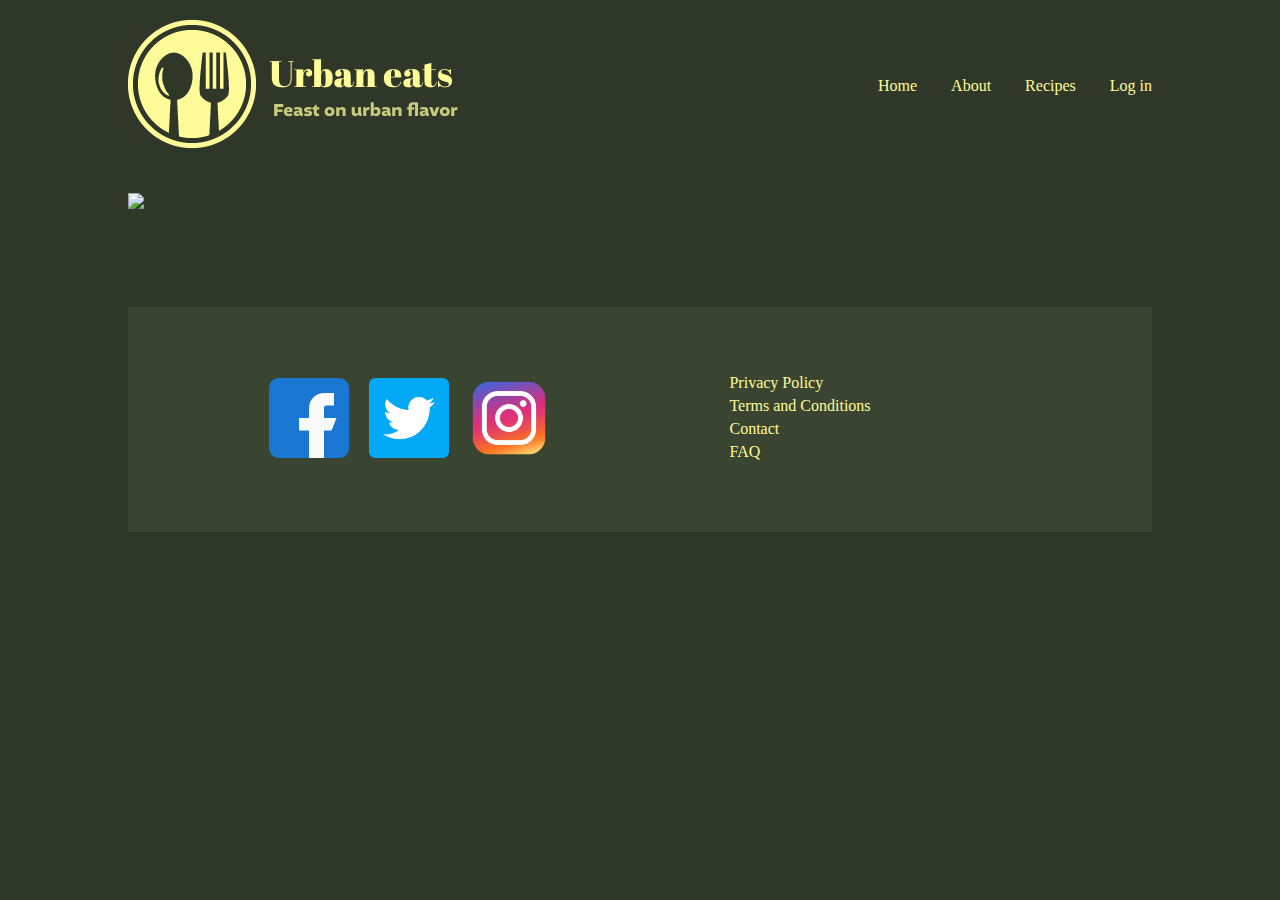
==== post/index.html @ 789720ad "." ====
<!DOCTYPE html>
<html lang="en">
<head>
    <meta charset="UTF-8">
    <meta name="viewport" content="width=device-width, initial-scale=1.0">
    <meta name="description" content="Urban Eats is a website that provides recipes for people who want to cook at home.">
    <title>Urban eats blog post</title>
    <link rel="stylesheet" href="../css/styles.css">
    <link rel="preconnect" href="https://fonts.googleapis.com">
    <link rel="preconnect" href="https://fonts.gstatic.com" crossorigin>
    <link href="https://fonts.googleapis.com/css2?family=Abril+Fatface&display=swap" rel="stylesheet">
    <script type="module" src="../js/shared.js"></script>
    <script type="module" src="../js/blog.js"></script>
</head>
<body>
    <div class="wrapper">

        <header>
            <nav id="primary-nav">
                <a href="../index.html"><img src="../logo/P-Logo.png" id="logo" alt="Urban Eats Logo"></a>
                <a href="../index.html"><img src="../logo/S-Logo 2.png" id="logo-small" alt="Urban Eats Logo"></a>
                <ul>
                    <li><a href="../index.html">Home</a></li>
                    <li><a href="./about.html">About</a></li>
                    <li><a href="./recipes.html">Recipes</a></li>
                    <li id="login-nav"><a href="../account/login.html">Log in</a></li>
                    <li id="logout-nav"><a href="../account/logout.html">Log out</a></li>
                    <li class="create-button">
                        <a href="./edit.html">
                            <img src="../icons/add.png" />
                        </a>
                    </li>
                </ul>
            </nav>
    
            <nav role="navigation" id="hamburger-menu">
                <a href="../index.html"><img src="../logo/S-Logo 2.png" id="logo-small" alt="Urban Eats Logo"></a>
                <div id="menuToggle">
                    <input type="checkbox" />
                    <span></span>
                    <span></span>
                    <span></span>
                    <ul id="menu">
                        <a href="../index.html"><li>Home</li></a>
                        <a href="./about.html"><li>About</li></a>
                        <a href="./recipes.html"><li>Recipes</li></a>
                        <a href="../account/login.html" id="login-nav"><li>Log in</li></a>
                        <a href="../account/logout.html" id="logout-nav"><li>Log out</li></a>
                    </ul>
                </div>
            </nav>
        </header>

    <div class="blog-wrapper">
    <section>
        <div class="buttons-nothidden admin-buttons">
            <a href="./edit.html" class="edit-button"><button class="button-style green">Edit post</button></a>
            <button class="button-style red">Delete post</button>
        </div>
        <h1 id="blog-post-title"></h1>
        <p id="date-published"></p>
        <img src="#" id="recipe-img">
        <p id="recipe-content"></p>
    </section>
    
    <section>
        <div class="hidden admin-buttons">
            <a href="./edit.html" class="edit-button"><button class="button-style green">Edit post</button></a>
            <button class="button-style red">Delete post</button>
        </div>
            <div id="chef-section">
                <img src="#" alt="" id="chef-img">
                <div id="author-section">
                    <h4 id="author-name"></h4>
                    <p id="author-description"></p>
            </div>
        </div>
    </section>
    </div>

    <footer>
        <div class="social-media">
            <a href="https://www.facebook.com"><img src="../icons/facebook.png" alt="Facebook"></a>
            <a href="https://www.twitter.com"><img src="../icons/twitter.png" alt="Twitter"></a>
            <a href="https://www.instagram.com"><img src="../icons/instagram.png" alt="Instagram"></a>
        </div>
        <div class="documents">
            <ul>
                <li><a href="./privacy-policy.html">Privacy Policy</a></li>
                <li><a href="./terms-and-conditions.html">Terms and Conditions</a></li>
                <li><a href="./contact.html">Contact</a></li>
                <li><a href="./faq.html">FAQ</a></li>
            </ul>
        </div>
    </footer>
    </div>

</body>
</html>
---- css/styles.css ----
.wrapper {
  background-color: #2f3828;
  max-width: 100%;
  margin-left: 10vw;
  margin-right: 10vw;
  padding: 0;
}

body {
  background-color: #2f3828;
  margin: 0;
}

/* home page */

header nav {
  max-width: 100%;
  display: flex;
  justify-content: space-between;
  align-items: center;
  padding: 20px 0;
}

header nav ul li {
  list-style: none;
  font-family: montserrat;
  display: inline;
  gap: 15px;
  text-wrap: nowrap;
  padding-left: 30px;
}

nav a {
  text-decoration: none;
  color: #fffb99;
}

nav a:hover {
  text-decoration: underline;
}

#login-nav {
  display: none;
}

#logout-nav {
  display: none;
}

body.logged-in #logout-nav {
  display: inline;
}

body.logged-out #login-nav {
  display: inline;
}

body:not(.logged-in) .create-button {
  display: none;
}

.slideshow-container {
  width: 100%;
  height: 300px;
  margin-bottom: 80px;
  overflow: hidden;
  position: relative;
}

.slideshow {
  width: 100%;
  height: 100%;
  margin: 0 auto;
  position: relative;
  transition: transform 0.5s;
}

.slideshow div {
  position: absolute;
  width: 100%;
  height: 100%;

  display: flex;
  justify-content: center;
  align-items: center;
}

.slideshow div h1 {
  font-family: abril fatface;
  color: #fffb99;
  text-align: center;
  position: absolute;
  top: 40%;
  width: 100%;
  display: none;
}

@media (hover:none) { 
    /* custom css for "touch targets to show banner title" */
    .slideshow div h1 {
        display: inline;
    }

    .slideshow div div {
        height: 100%;
        width: 100%;
        background-color: rgba(0, 0, 0, 0.5);
        margin: 0;
        cursor: pointer;
    }
}

.slideshow-container:hover .slideshow div h1 {
  display: inline;
}

.slideshow-container:hover .slideshow div div {
  height: 100%;
  width: 100%;
  background-color: rgba(0, 0, 0, 0.5);
  margin: 0;
  cursor: pointer;
}

.slideshow img {
  width: 100%;
  min-height: 100%;
  float: left;
  display: inline;
  position: absolute;
  object-fit: cover;
}

#prev,
#next {
  position: absolute;
  z-index: 100;
  display: block;
  top: 120px;
  width: 40px;
  height: 40px;
  text-indent: -9999px;
}

#prev {
  left: 20px;
  background: url("../icons/arrow-left.png");
  background-size: 40px 40px;
  background-repeat: no-repeat;
}

#next {
  right: 20px;
  background: url("../icons/arrow-right.png");
  background-size: 40px 40px;
  background-repeat: no-repeat;
}

.h1-center {
  font-family: abril fatface;
  color: #fffb99;
  text-align: center;
  margin-bottom: 20px;
}

.grid-layout {
  display: grid;
  grid-template-columns: repeat(3, 1fr);
  justify-content: space-between;
  max-width: 100%;
  overflow: hidden;

  gap: 20px;
}

.grid-item {
  justify-items: center;
  text-align: center;
  padding: 10px;
}

.grid-item img {
  width: 80%;
  height: 80%;

  object-fit: cover;

  border-radius: 15px;
  padding-bottom: 5px;
}

.clickable {
  cursor: pointer;
}

.clickable:hover {
  background-color: rgba(0, 0, 0, 0.5);
  border-radius: 20px;
}

.button-style {
  background-color: #fffb99;
  color: #2f3828;
  border: none;
  padding: 10px 20px;
  text-align: center;
  text-decoration: none;
  display: inline-block;
  font-size: 16px;
  margin: 4px 2px;
  cursor: pointer;
  border-radius: 15px;

  font-family: montserrat;
  font-weight: normal;
}

footer {
  margin-top: 50px;
  height: 25vh;
  width: 100%;

  padding: 0;

  background-color: #394530;

  display: grid;
  grid-template-columns: auto auto;
}

.social-media {
  display: flex;
  justify-content: center;
  align-items: center;
  gap: 20px;
}

.social-media img {
  max-width: 80px;
}

.documents {
  display: flex;
  justify-content: left;
  align-items: center;
}

.documents li {
  list-style: none;
  padding-bottom: 5px;
}

.documents li a {
  text-decoration: none;
  color: #fffb99;
}

.documents li a:hover {
  text-decoration: underline;
}

#logo-small {
  display: none;
}

#hamburger-menu {
  display: none;
}

@media (max-width: 1055px) {
  .grid-layout {
    grid-template-columns: repeat(2, 1fr);
  }

  .slideshow-container {
    height: 200px;
  }

  #next,
  #prev {
    top: 80px;
  }

  #logo-small {
    display: none;
  }
}

@media (max-width: 930px) {
  #logo {
    width: 200px;
  }

  .slideshow-container {
    height: 150px;
  }

  #next,
  #prev {
    top: 60px;
  }

  .social-media img {
    max-width: 60px;
  }

  #logo-small {
    display: none;
  }
}

@media (max-width: 780px) {
  .grid-layout {
    grid-template-columns: 1fr;
  }

  .social-media img {
    max-width: 40px;

    display: block;
  }

  .grid-item {
    text-align: center;

    display: flex;
    justify-content: center;
    align-items: center;
    flex-direction: column;
  }

  .grid-item img {
    width: 70%;
    height: 70%;
    display: block;
  }

  #logo {
    display: none;
  }

  #logo-small {
    display: block;
    width: 50px;
    
  }
}

@media (max-width: 580px) {
  .social-media img {
    max-width: 30px;
  }

  #logo-small {
    display: none;
  }

  #primary-nav {
    display: none;
  }

  #hamburger-menu {
    display: block;
  }


  #menuToggle {
    display: block;
    position: relative;
    top: 0;
    left: 90%;

    z-index: 200;

    -webkit-user-select: none;
    user-select: none;
  }

  #menuToggle a {
    text-decoration: none;
    color: #232323;

    transition: color 0.3s ease;
  }

  #menuToggle a:hover {
    color: tomato;
  }

  #menuToggle input {
    display: block;
    width: 40px;
    height: 32px;
    position: absolute;
    top: -7px;
    left: -5px;

    cursor: pointer;

    opacity: 0;
    z-index: 2;

    -webkit-touch-callout: none;
  }

  #menuToggle span {
    display: block;
    width: 33px;
    height: 4px;
    margin-bottom: 5px;
    position: relative;

    background: #cdcdcd;
    border-radius: 3px;

    z-index: 1;

    transform-origin: 4px 0px;

    transition: transform 0.5s cubic-bezier(0.77, 0.2, 0.05, 1),
      background 0.5s cubic-bezier(0.77, 0.2, 0.05, 1), opacity 0.55s ease;
  }

  #menuToggle span:first-child {
    transform-origin: 0% 0%;
  }

  #menuToggle span:nth-last-child(2) {
    transform-origin: 0% 100%;
  }

  #menuToggle input:checked ~ span {
    opacity: 1;
    transform: rotate(45deg) translate(-2px, -1px);
    background: #232323;
  }

  #menuToggle input:checked ~ span:nth-last-child(3) {
    opacity: 0;
    transform: rotate(0deg) scale(0.2, 0.2);
  }

  #menuToggle input:checked ~ span:nth-last-child(2) {
    transform: rotate(-45deg) translate(0, -1px);
  }

  #menu {
    position: absolute;
    width: 300px;
    margin: -50px 0 0 -100px;
    padding: 50px;
    padding-top: 125px;

    background: #ededed;
    list-style-type: none;
    -webkit-font-smoothing: antialiased;

    transform-origin: 0% 0%;
    transform: translate(100%, 0);

    transition: transform 0.5s cubic-bezier(0.77, 0.2, 0.05, 1);
  }

  #menu li {
    padding: 10px 0;
    font-size: 22px;
    display: list-item;
  }

  #menuToggle input:checked ~ ul {
    transform: none;
  }
}


/* Blog page */

#recipe-img {
  max-width: 100%;
  max-width: auto;
  max-height: 600px;
  object-fit: fill;
  object-position: center;
}

#chef-img {
  max-width: 100%;
  max-width: auto;
  max-height: 350px;
  object-fit: fill;
  object-position: center;

  margin-top: 60px;
}

.blog-wrapper {
  display: grid;
  grid-template-columns: 3fr 1fr;
  gap: 50px;
}
#recipe-title,
#date-published,
#recipe-content,
#author-description,
#ingredients {
  font-family: montserrat;
  color: #fffb99;
  text-align: left;
  margin-bottom: 20px;
}

#recipe-title,
#blog-post-title,
#author-name {
  font-family: abril fatface;
  color: #fffb99;
  text-align: left;
  margin-bottom: 20px;
}

.red {
  background-color: #f00;
  color: white;
}

.green {
  background-color: #0f0;
  color: black;
}

#ingredient-li li {
  color: #fffb99;
  list-style: square;
  padding-bottom: 5px;
}

.buttons-nothidden {
  display: none;
}

body:not(.logged-in) .admin-buttons {
  display: none;
}

@media (max-width: 880px) {
  .blog-wrapper {
    grid-template-columns: 1fr;
  }

  .hidden {
    display: none;
  }

  .buttons-nothidden {
    display: block;
  }

  #blog-post-title {
    display: block;
  }

  #date-published {
    display: block;
  }

  #chef-section {
    display: grid;
    grid-template-columns: 1fr 1fr;

  }

  #chef-img {
    margin: auto;
  }
}

@media (max-width: 680px) {
  #chef-section {
    grid-template-columns: 1fr;
    
  }

  #author-section {
    margin-left: auto;
    margin-right: auto;
  }

  .documents ul {
    padding-left: 10px;
  }
}

/* Login page */

.login-register {
  display: grid;
  grid-template-columns: 1fr 1fr;
  gap: 50px;
  margin-top: 50px;
}

.login input {
  display: block;
  margin-top: 10px;
  margin-bottom: 5px;

  /* margin-left: auto;
    margin-right: auto; */
}

.login {
  background-color: #80c95b;
  border-radius: 35px;
  padding: 60px;
}

.login-button {
  width: 80%;
  min-width: 50%;
  margin-top: 10px;
}

#username,
#email,
#password {
  width: 80%;
  height: 25px;
}

.register-side {
  background-color: #fffb99;
  border-radius: 35px;
  padding: 60px;

  text-align: center;

  justify-items: end;
}

#register-text {
  padding-top: 20px;
  padding-bottom: 20px;
}

#register-button {
  background-color: #2f3828;
  color: #fffb99;
  width: 80%;
  min-width: 50%;
}

#login-title,
#register-title {
  font-family: abril fatface;
  color: #2f3828;
  text-align: center;
  margin-bottom: 20px;
}

.login-p,
#register-text,
form label {
  font-family: montserrat;
  color: #2f3828;
  text-align: center;
  margin-bottom: 20px;
}

@media (max-width: 760px) {
  .login-register {
    grid-template-columns: 1fr;
  }
}

@media (max-width: 450px) {
  #login input {
    width: 90%;
  }

  .login {
    padding: 20px;
  }
  
  .login-button {
    width: 90%;
  }
}

/* Register page */

.register {
  width: 30vw;
  background-color: #fffb99;
  border-radius: 35px;
  margin-right: auto;
  margin-left: auto;

  padding: 60px;
}

.register input {
  display: block;

  margin-bottom: 10px;
}

.register-dark {
  background-color: #2f3828;
  color: #fffb99;

  width: 80%;
  margin-top: 20px;
}

@media (max-width: 630px) {
  .register {
    padding: 20px;
    width: 60vw;
  }

  .register input {
    width: 90%;
  }
}



/* Edit page */

.edit {
  height: auto;
  padding: 60px;
  background-color: #394530;

  display: block;
}

#edit {
  height: 100%;
}

.edit label {
  font-family: montserrat;
  color: #fffb99;
  text-align: left;
  margin-bottom: 20px;
}

.edit textarea, .edit input, .edit button {
  width: 90%;
}

.edit textarea {
  display: block;
  margin-top: 10px;
  margin-bottom: 5px;

  padding: 5px;

  height: 200px;

  resize: none;

  background-color: #2f3828;
  color: #fffb99;

  border-radius: 20px;
}

.edit input {
  display: block;
  margin-top: 10px;
  margin-bottom: 25px;

  padding: 5px;

  background-color: #2f3828;
  color: #fffb99;

  border-radius: 20px;
}

.edit button {
  margin-top: 10px;
}

@media (max-width: 480px) {
  .edit {
    padding: 20px;
  }
}
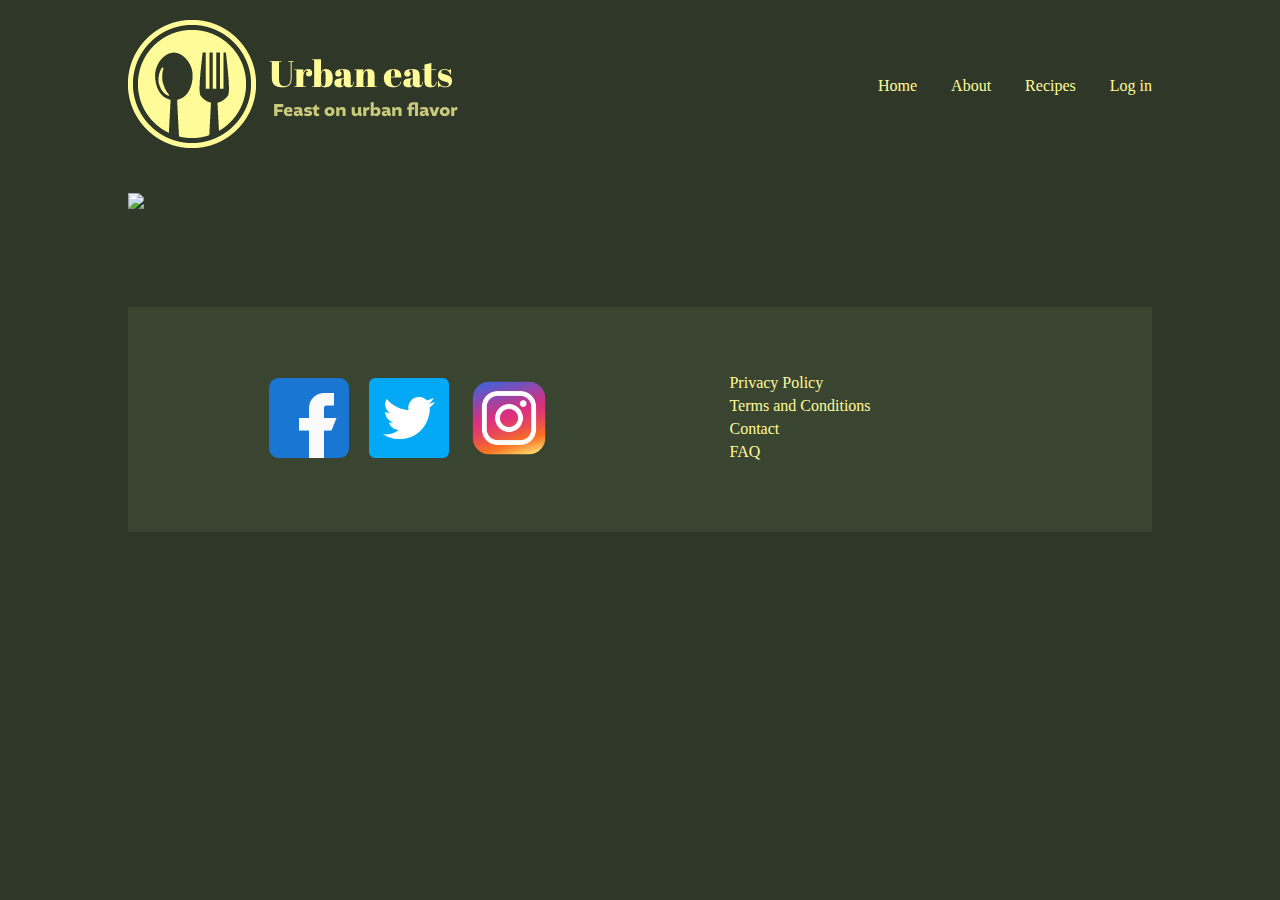
==== commit 841c492f: "fixed paths and logout error, delete button" ====
--- a/post/index.html
+++ b/post/index.html
@@ -55,7 +55,7 @@
     <section>
         <div class="buttons-nothidden admin-buttons">
             <a href="./edit.html" class="edit-button"><button class="button-style green">Edit post</button></a>
-            <button class="button-style red">Delete post</button>
+            <button class="button-style red delete-button">Delete post</button>
         </div>
         <h1 id="blog-post-title"></h1>
         <p id="date-published"></p>
@@ -66,7 +66,7 @@
     <section>
         <div class="hidden admin-buttons">
             <a href="./edit.html" class="edit-button"><button class="button-style green">Edit post</button></a>
-            <button class="button-style red">Delete post</button>
+            <button class="button-style red delete-button">Delete post</button>
         </div>
             <div id="chef-section">
                 <img src="#" alt="" id="chef-img">
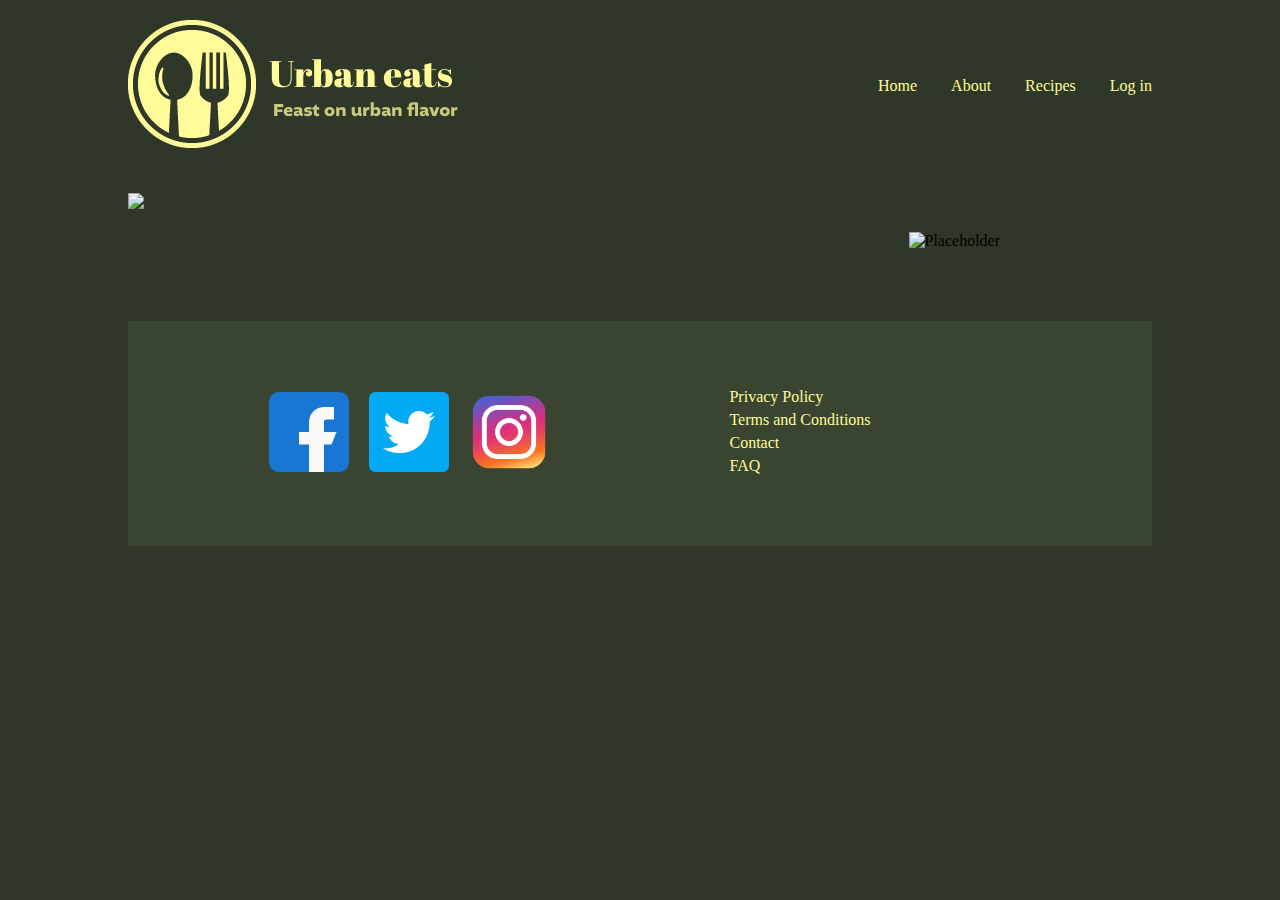
==== commit c73f757f: "html validator check + paths" ====
--- a/post/index.html
+++ b/post/index.html
@@ -18,13 +18,13 @@
         <header>
             <nav id="primary-nav">
                 <a href="../index.html"><img src="../logo/P-Logo.png" id="logo" alt="Urban Eats Logo"></a>
-                <a href="../index.html"><img src="../logo/S-Logo 2.png" id="logo-small" alt="Urban Eats Logo"></a>
+                <a href="../index.html"><img src="../logo/S-Logo-2.png" class="logo-small"alt="Urban Eats Logo"></a>
                 <ul>
                     <li><a href="../index.html">Home</a></li>
                     <li><a href="./about.html">About</a></li>
                     <li><a href="./recipes.html">Recipes</a></li>
-                    <li id="login-nav"><a href="../account/login.html">Log in</a></li>
-                    <li id="logout-nav"><a href="../account/logout.html">Log out</a></li>
+                    <li class="login-nav"><a href="../account/login.html">Log in</a></li>
+                    <li class="logout-nav"><a href="../account/logout.html">Log out</a></li>
                     <li class="create-button">
                         <a href="./edit.html">
                             <img src="../icons/add.png" />
@@ -33,19 +33,44 @@
                 </ul>
             </nav>
     
-            <nav role="navigation" id="hamburger-menu">
-                <a href="../index.html"><img src="../logo/S-Logo 2.png" id="logo-small" alt="Urban Eats Logo"></a>
+            <nav id="hamburger-menu">
+                <a href="../index.html"><img src="../logo/S-Logo-2.png" class="logo-small"alt="Urban Eats Logo"></a>
                 <div id="menuToggle">
                     <input type="checkbox" />
                     <span></span>
                     <span></span>
                     <span></span>
                     <ul id="menu">
-                        <a href="../index.html"><li>Home</li></a>
-                        <a href="./about.html"><li>About</li></a>
-                        <a href="./recipes.html"><li>Recipes</li></a>
-                        <a href="../account/login.html" id="login-nav"><li>Log in</li></a>
-                        <a href="../account/logout.html" id="logout-nav"><li>Log out</li></a>
+                        <li>
+                            <a href="../index.html">
+                                Home
+                            </a>
+                        </li>
+                        <li>
+                            <a href="./about.html">
+                                About
+                            </a>
+                        </li>
+                        <li>
+                            <a href="./recipes.html">
+                                Recipes
+                            </a>
+                        </li>
+                        <li class="login-nav">
+                            <a href="../account/login.html">
+                                Log in
+                            </a>
+                        </li>
+                        <li class="logout-nav">
+                            <a href="../account/logout.html">
+                                Log out
+                            </a>
+                        </li>
+                        <li>
+                            <a href="./edit.html" class="logout-nav">
+                                Create
+                            </a>
+                        </li>
                     </ul>
                 </div>
             </nav>
@@ -69,7 +94,7 @@
             <button class="button-style red delete-button">Delete post</button>
         </div>
             <div id="chef-section">
-                <img src="#" alt="" id="chef-img">
+                <img src="#" alt="Placeholder" id="chef-img">
                 <div id="author-section">
                     <h4 id="author-name"></h4>
                     <p id="author-description"></p>
--- a/css/styles.css
+++ b/css/styles.css
@@ -39,20 +39,12 @@
   text-decoration: underline;
 }
 
-#login-nav {
-  display: none;
-}
-
-#logout-nav {
-  display: none;
-}
-
-body.logged-in #logout-nav {
-  display: inline;
-}
-
-body.logged-out #login-nav {
-  display: inline;
+body:not(.logged-out) .login-nav {
+  display: none !important;
+}
+
+body:not(.logged-in) .logout-nav {
+  display: none !important;
 }
 
 body:not(.logged-in) .create-button {
@@ -259,7 +251,7 @@
   text-decoration: underline;
 }
 
-#logo-small {
+.logo-small {
   display: none;
 }
 
@@ -281,12 +273,12 @@
     top: 80px;
   }
 
-  #logo-small {
+  .logo-small {
     display: none;
   }
 }
 
-@media (max-width: 930px) {
+@media (max-width: 990px) {
   #logo {
     width: 200px;
   }
@@ -304,12 +296,12 @@
     max-width: 60px;
   }
 
-  #logo-small {
+  .logo-small {
     display: none;
   }
 }
 
-@media (max-width: 780px) {
+@media (max-width: 835px) {
   .grid-layout {
     grid-template-columns: 1fr;
   }
@@ -339,19 +331,19 @@
     display: none;
   }
 
-  #logo-small {
+  .logo-small {
     display: block;
     width: 50px;
     
   }
 }
 
-@media (max-width: 580px) {
+@media (max-width: 641px) {
   .social-media img {
     max-width: 30px;
   }
 
-  #logo-small {
+  .logo-small {
     display: none;
   }
 
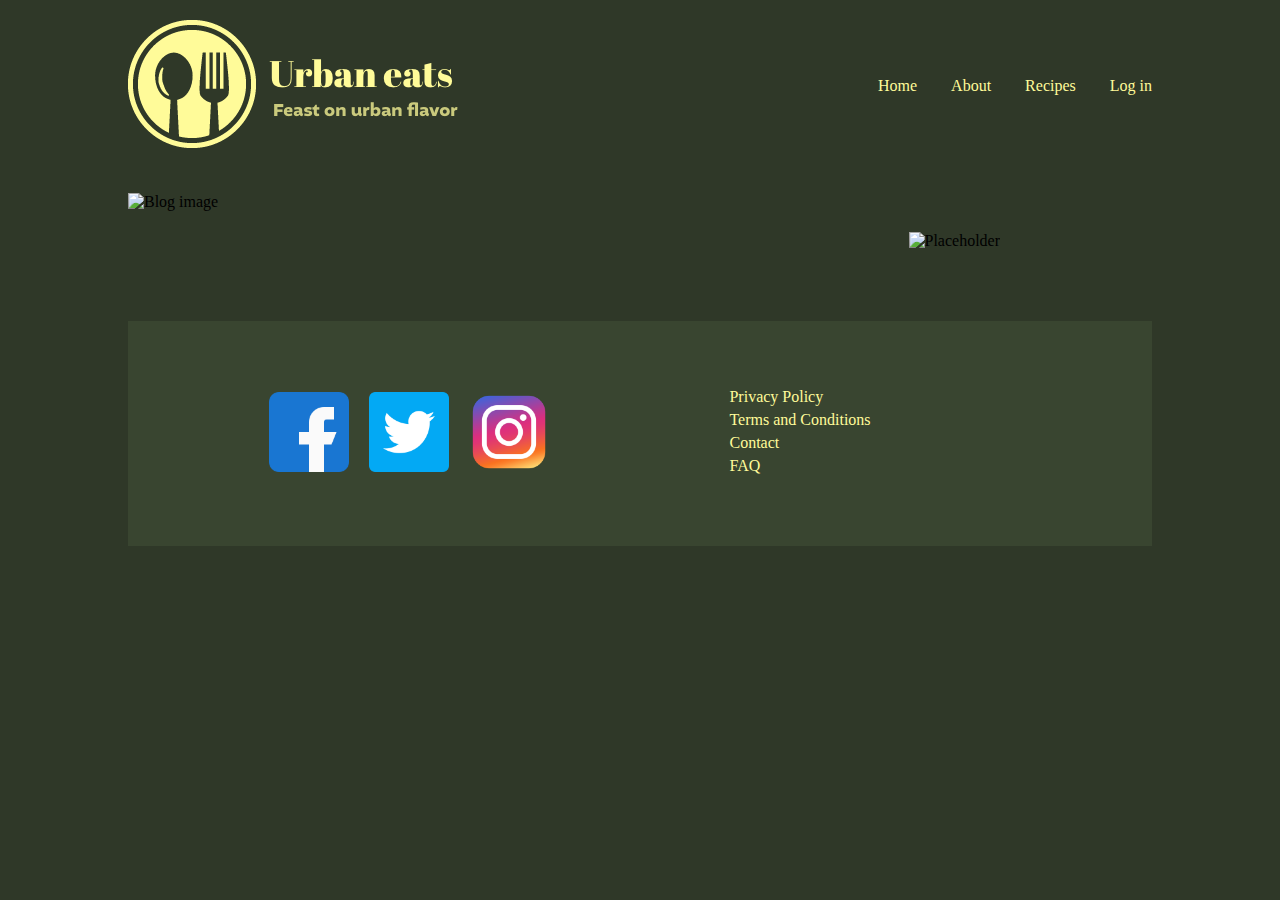
==== commit 325ec7cf: "fixed validator" ====
--- a/post/index.html
+++ b/post/index.html
@@ -18,7 +18,7 @@
         <header>
             <nav id="primary-nav">
                 <a href="../index.html"><img src="../logo/P-Logo.png" id="logo" alt="Urban Eats Logo"></a>
-                <a href="../index.html"><img src="../logo/S-Logo-2.png" class="logo-small"alt="Urban Eats Logo"></a>
+                <a href="../index.html"><img src="../logo/S-Logo-2.png" class="logo-small" alt="Urban Eats Logo"></a>
                 <ul>
                     <li><a href="../index.html">Home</a></li>
                     <li><a href="./about.html">About</a></li>
@@ -27,14 +27,14 @@
                     <li class="logout-nav"><a href="../account/logout.html">Log out</a></li>
                     <li class="create-button">
                         <a href="./edit.html">
-                            <img src="../icons/add.png" />
+                            <img src="../icons/add.png" alt="Create new post"/>
                         </a>
                     </li>
                 </ul>
             </nav>
     
             <nav id="hamburger-menu">
-                <a href="../index.html"><img src="../logo/S-Logo-2.png" class="logo-small"alt="Urban Eats Logo"></a>
+                <a href="../index.html"><img src="../logo/S-Logo-2.png" class="logo-small" alt="Urban Eats Logo"></a>
                 <div id="menuToggle">
                     <input type="checkbox" />
                     <span></span>
@@ -79,18 +79,22 @@
     <div class="blog-wrapper">
     <section>
         <div class="buttons-nothidden admin-buttons">
-            <a href="./edit.html" class="edit-button"><button class="button-style green">Edit post</button></a>
+            <a href="./edit.html" class="edit-button button-style green">
+                Edit post
+            </a>
             <button class="button-style red delete-button">Delete post</button>
         </div>
         <h1 id="blog-post-title"></h1>
         <p id="date-published"></p>
-        <img src="#" id="recipe-img">
+        <img src="#" id="recipe-img" alt="Blog image">
         <p id="recipe-content"></p>
     </section>
     
     <section>
         <div class="hidden admin-buttons">
-            <a href="./edit.html" class="edit-button"><button class="button-style green">Edit post</button></a>
+            <a href="./edit.html" class="edit-button button-style green">
+                Edit post
+            </a>
             <button class="button-style red delete-button">Delete post</button>
         </div>
             <div id="chef-section">
